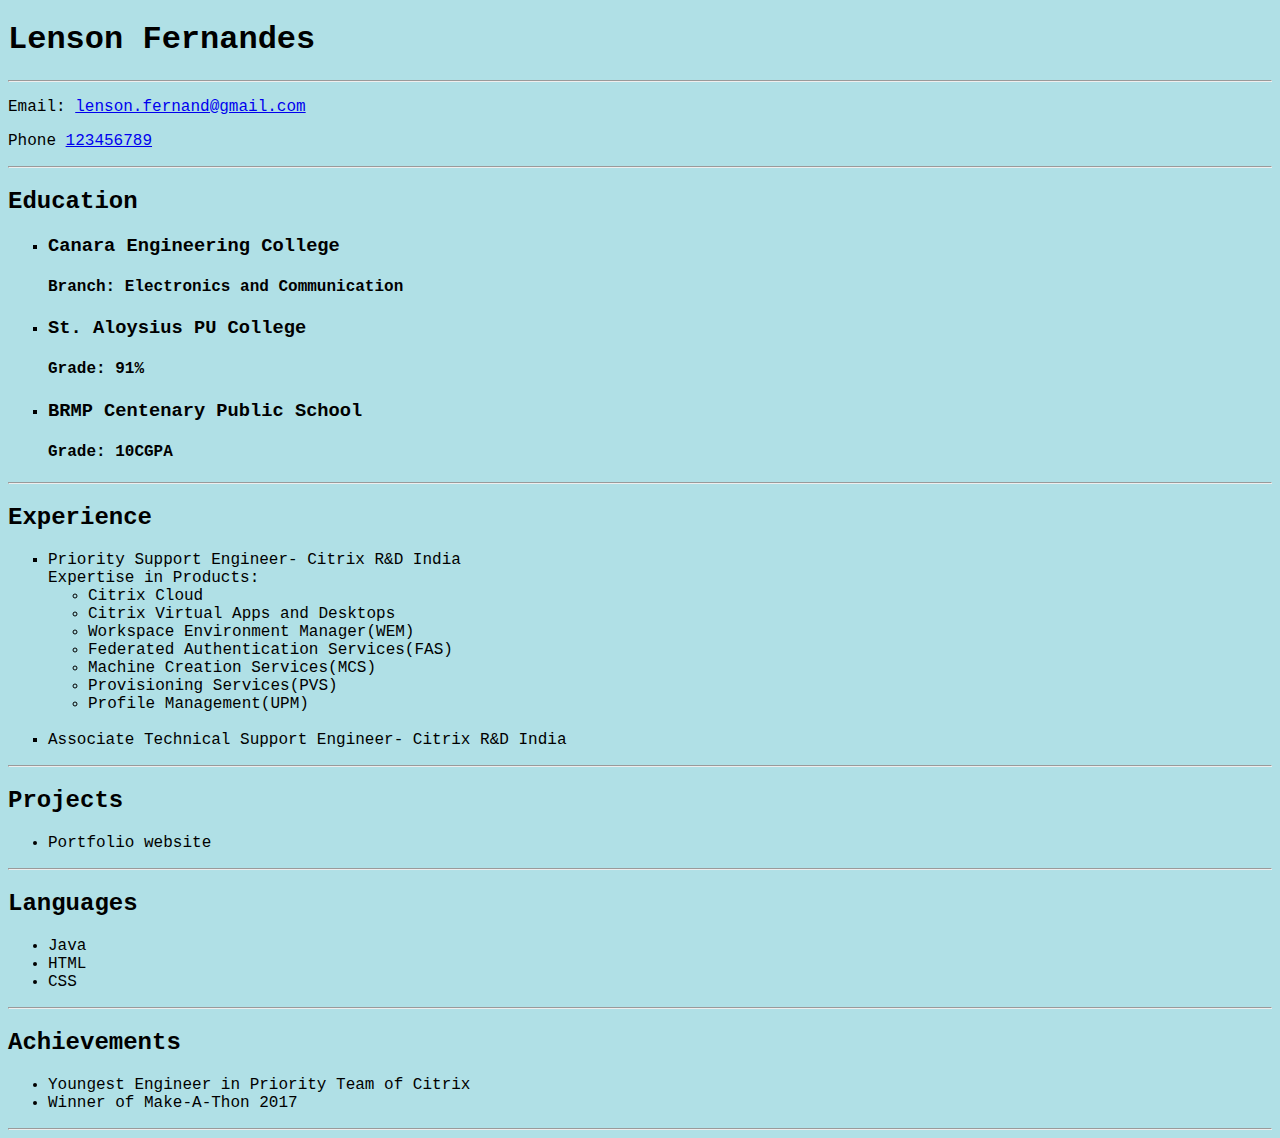
==== index.html @ d46d961b "Add files via upload" ====
<!DOCTYPE html>
<html lang="en">
<head>
    <meta charset="UTF-8">
    <meta http-equiv="X-UA-Compatible" content="IE=edge">
    <meta name="viewport" content="width=device-width, initial-scale=1.0">
    <title>Lenson Fernandes</title>
    <style>
        *{
            font-family: 'Courier New', Courier, monospace;
        }
    </style>
</head>
<body style="background-color: powderblue;">
    <div>
        <!-- header -->
        <header>
            <h1>Lenson Fernandes</h1>
            <hr>
            <p>Email: <a href="mailto:lenson.fernand@gmail.com">lenson.fernand@gmail.com</a></p>
            <p>Phone <a href="tel:12345678">123456789</a></p>
            
        </header>
        <!-- education -->
<hr>
        <section>
            <h2>Education</h2>
            <ul type="square">
                <li>
                    <h3>Canara Engineering College</h3>
                    <h4>Branch: Electronics and Communication</h4>
                
                </li>
                <li>
                    <h3>St. Aloysius PU College</h3>
                    <h4>Grade: 91%</h4>
                </li>
                <li>
                    <h3>BRMP Centenary Public School</h3>
                    <h4>Grade: 10CGPA</h4>
                </li>
                
            </ul>
        </section>
        <hr>
        <!-- experience -->
        <h2>Experience</h2>
        <ul type="square">
            <li>Priority Support Engineer- Citrix R&D India</li>
             Expertise in Products:
            <ul>
                <li>Citrix Cloud</li>
                <li>Citrix Virtual Apps and Desktops</li>
                <li> Workspace Environment Manager(WEM)</li>
                <li> Federated Authentication Services(FAS)</li>
                <li> Machine Creation Services(MCS)</li>
                <li> Provisioning Services(PVS)</li>
                <li> Profile Management(UPM)</li>
            </ul>
            <br>
            <li>Associate Technical Support Engineer- Citrix R&D India</li>
        </ul>
        <hr>
        <!-- projects -->

        <h2>Projects</h2>
        <ul>
            <li>Portfolio website</li>
        </ul>
        <hr>
        <!-- skills -->
        <h2>Languages</h2>
        <ul>
            <li>Java</li>
            <li>HTML</li>
            <li>CSS</li>
        </ul>
        <hr>
        <!-- achievements -->
        <h2>Achievements</h2>
        <ul>
            <li>Youngest Engineer in Priority Team of Citrix</li>
            <li> Winner of Make-A-Thon 2017</li>
        </ul>
        <hr>
        <!-- positions -->
    </div>
 

</body>
</html>
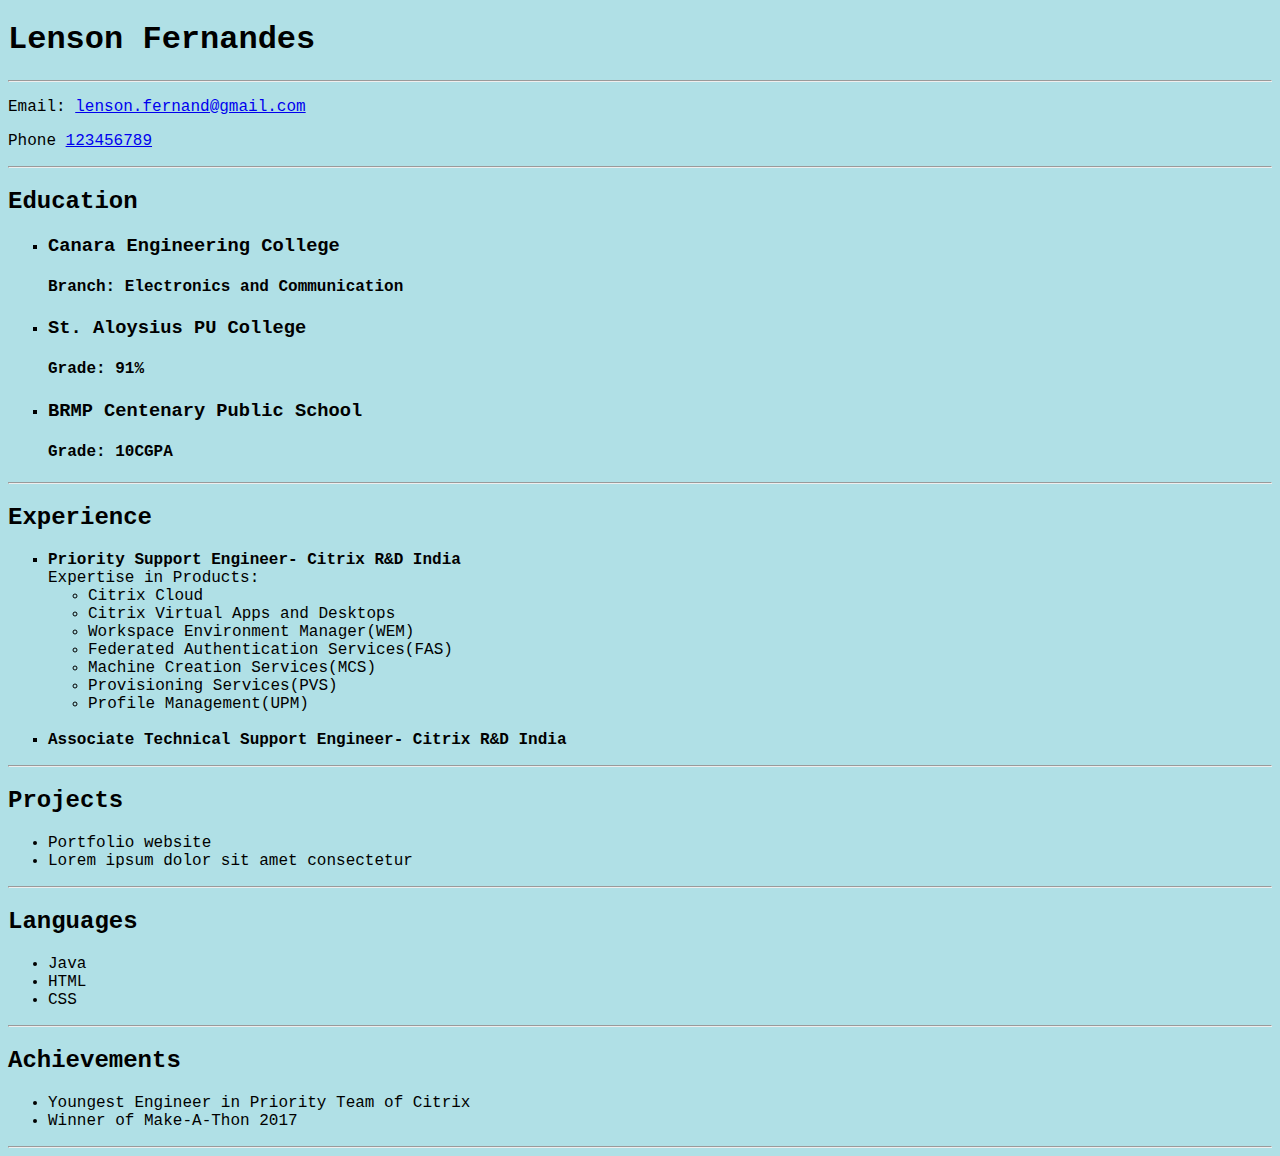
==== commit eca7d63d: "Changed Boldness of Elements" ====
--- a/index.html
+++ b/index.html
@@ -46,7 +46,7 @@
         <!-- experience -->
         <h2>Experience</h2>
         <ul type="square">
-            <li>Priority Support Engineer- Citrix R&D India</li>
+            <li><b>Priority Support Engineer- Citrix R&D India</b></li>
              Expertise in Products:
             <ul>
                 <li>Citrix Cloud</li>
@@ -58,7 +58,7 @@
                 <li> Profile Management(UPM)</li>
             </ul>
             <br>
-            <li>Associate Technical Support Engineer- Citrix R&D India</li>
+            <li><b>Associate Technical Support Engineer- Citrix R&D India</b></li>
         </ul>
         <hr>
         <!-- projects -->
@@ -66,6 +66,7 @@
         <h2>Projects</h2>
         <ul>
             <li>Portfolio website</li>
+            <li>Lorem ipsum dolor sit amet consectetur</li>
         </ul>
         <hr>
         <!-- skills -->
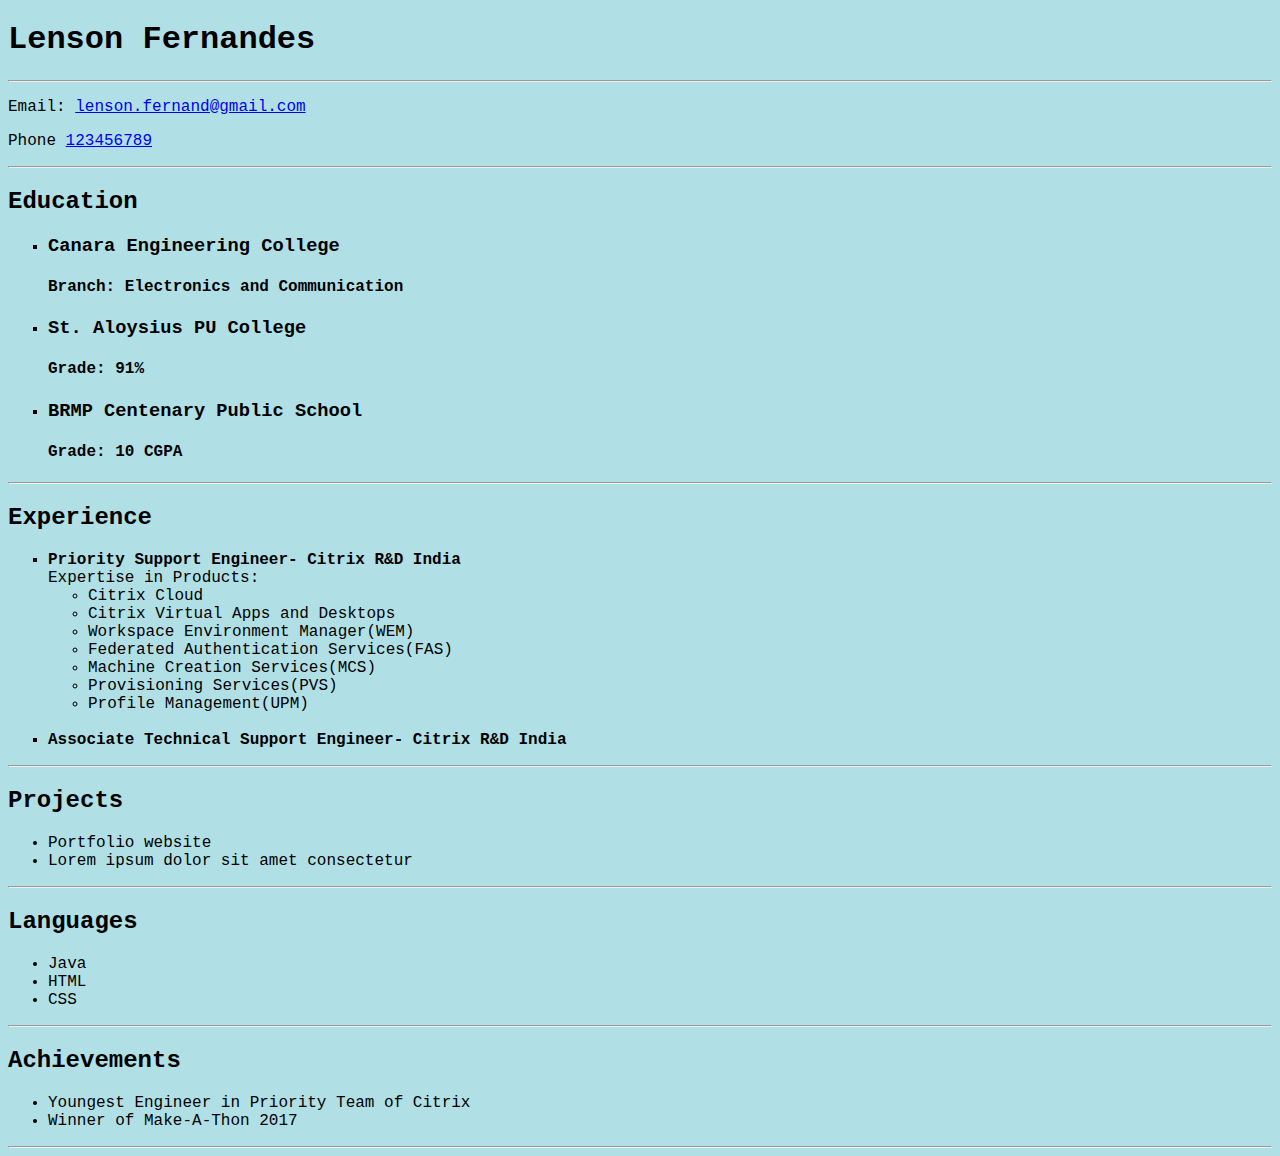
==== commit d28fcb26: "Update Spelling of Text" ====
--- a/index.html
+++ b/index.html
@@ -37,7 +37,7 @@
                 </li>
                 <li>
                     <h3>BRMP Centenary Public School</h3>
-                    <h4>Grade: 10CGPA</h4>
+                    <h4>Grade: 10 CGPA</h4>
                 </li>
                 
             </ul>
@@ -89,4 +89,4 @@
  
 
 </body>
-</html>+</html>
